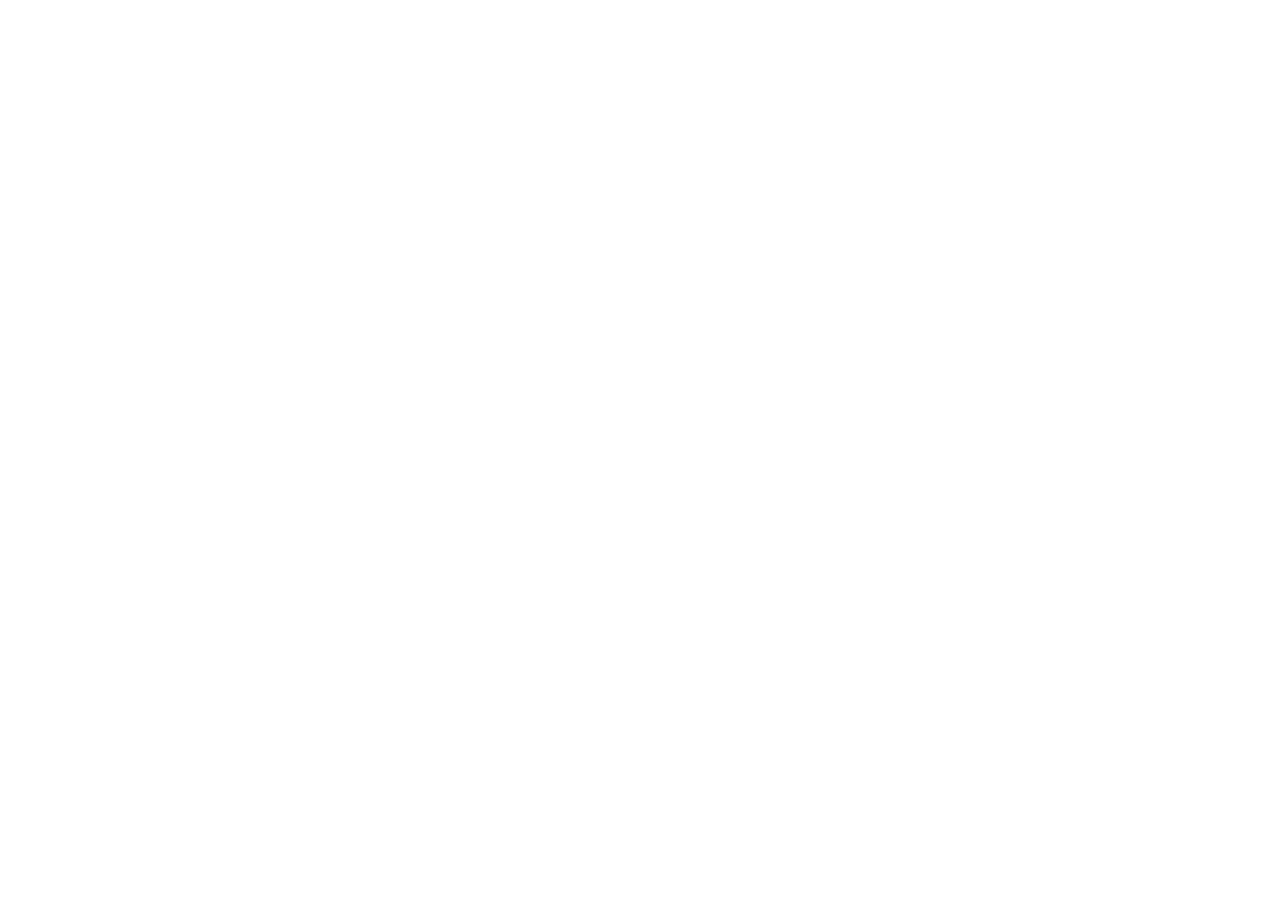
==== index.html @ 2b46524f "Deploy site" ====
<!DOCTYPE html>
<html lang="">
  <head>
    <meta charset="UTF-8">
    <link rel="icon" href="/easy-visit-china-site/favicon.ico">
    <meta name="viewport" content="width=device-width, initial-scale=1.0">
    <title>Vite App</title>
    <script type="module" crossorigin src="/easy-visit-china-site/assets/index-FJwq0tgU.js"></script>
    <link rel="stylesheet" crossorigin href="/easy-visit-china-site/assets/index-CNbMrCO2.css">
  </head>
  <body>
    <div id="app"></div>
  </body>
</html>
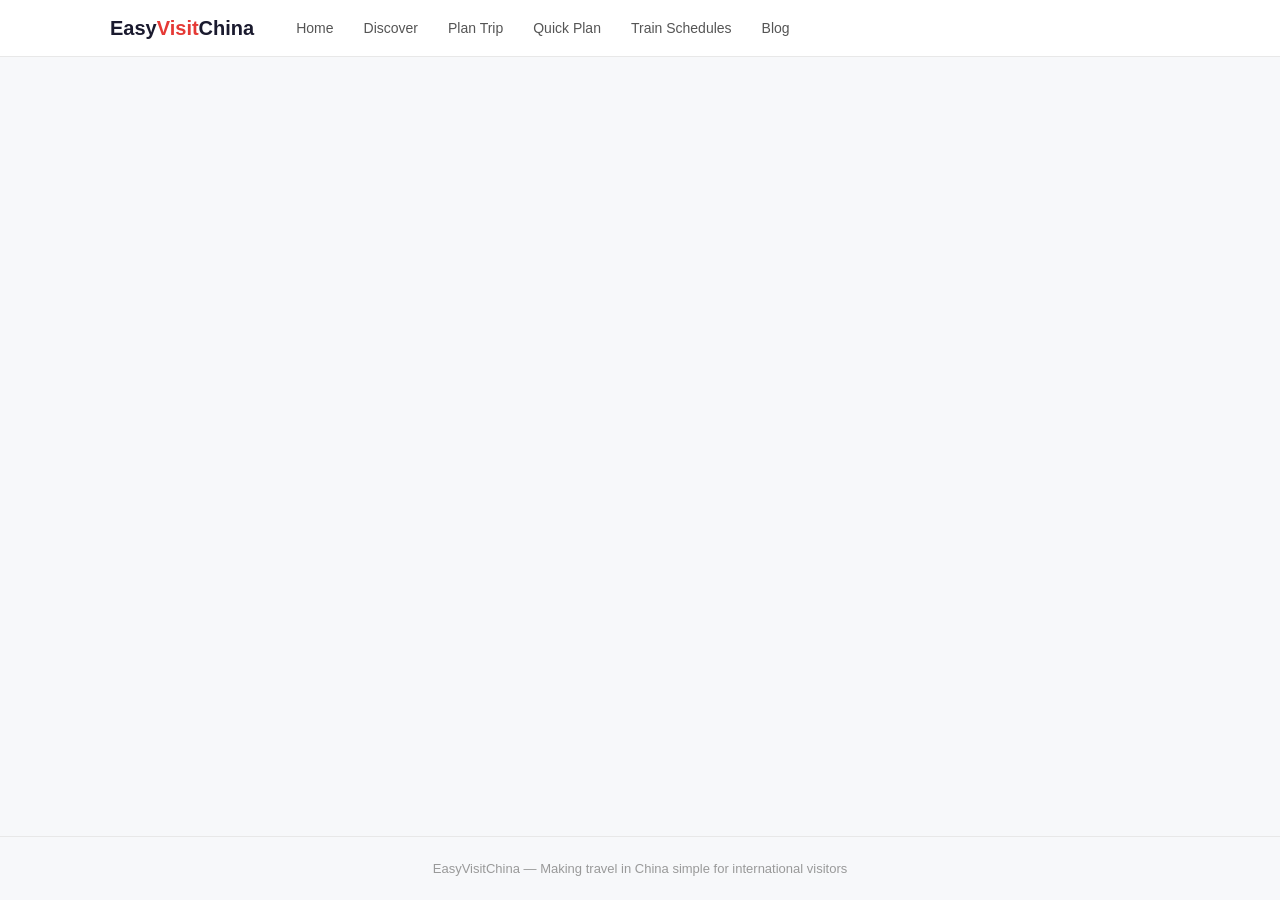
==== commit ab5cc9fd: "Deploy site" ====
--- a/index.html
+++ b/index.html
@@ -2,11 +2,31 @@
 <html lang="">
   <head>
     <meta charset="UTF-8">
-    <link rel="icon" href="/easy-visit-china-site/favicon.ico">
+    <link rel="icon" type="image/svg+xml" href="/favicon.svg">
     <meta name="viewport" content="width=device-width, initial-scale=1.0">
-    <title>Vite App</title>
-    <script type="module" crossorigin src="/easy-visit-china-site/assets/index-FJwq0tgU.js"></script>
-    <link rel="stylesheet" crossorigin href="/easy-visit-china-site/assets/index-CNbMrCO2.css">
+    <title>EasyVistChina</title>
+    <script>
+      ;(function (location) {
+        if (!location.search.startsWith('?/')) {
+          return
+        }
+
+        const decoded = location.search
+          .slice(1)
+          .split('&')
+          .map((segment, index) => index === 0 ? segment : `?${segment}`)
+          .join('')
+          .replace(/~and~/g, '&')
+
+        window.history.replaceState(
+          null,
+          '',
+          `${location.pathname.slice(0, -1)}${decoded}${location.hash}`,
+        )
+      })(window.location)
+    </script>
+    <script type="module" crossorigin src="/assets/main-CpGicCC3.js"></script>
+    <link rel="stylesheet" crossorigin href="/assets/main-CNbMrCO2.css">
   </head>
   <body>
     <div id="app"></div>
--- a/assets/main-CNbMrCO2.css
+++ b/assets/main-CNbMrCO2.css
@@ -0,0 +1 @@
+*,*:before,*:after{box-sizing:border-box;margin:0}body{font-family:-apple-system,BlinkMacSystemFont,Segoe UI,Roboto,Oxygen,Ubuntu,sans-serif;background:#f7f8fa;color:#333;min-height:100vh}#app{display:flex;flex-direction:column;min-height:100vh}.app-header[data-v-3f23ea2f]{background:#fff;border-bottom:1px solid #e8e8e8;position:sticky;top:0;z-index:50}.header-inner[data-v-3f23ea2f]{max-width:1100px;margin:0 auto;padding:0 20px;height:56px;display:flex;align-items:center;gap:28px}.logo-link[data-v-3f23ea2f]{text-decoration:none}.logo-text[data-v-3f23ea2f]{font-size:20px;font-weight:800;color:#1a1a2e}.logo-accent[data-v-3f23ea2f]{color:#e53935}nav[data-v-3f23ea2f]{display:flex;gap:2px}nav a[data-v-3f23ea2f]{padding:8px 14px;border-radius:8px;text-decoration:none;font-size:14px;font-weight:500;color:#555;transition:all .2s;white-space:nowrap}nav a[data-v-3f23ea2f]:hover{background:#fef2f2;color:#e53935}nav a.router-link-exact-active[data-v-3f23ea2f]{background:#fef2f2;color:#e53935}.app-main[data-v-3f23ea2f]{flex:1;padding:20px}.app-footer[data-v-3f23ea2f]{text-align:center;padding:24px;color:#999;font-size:13px;border-top:1px solid #e8e8e8;margin-top:40px}.home[data-v-1133b9fb]{max-width:960px;margin:0 auto}.hero[data-v-1133b9fb]{text-align:center;padding:60px 20px 48px}.hero h1[data-v-1133b9fb]{font-size:40px;font-weight:800;color:#1a1a2e;margin-bottom:16px;line-height:1.2}.hero p[data-v-1133b9fb]{font-size:17px;color:#555;max-width:580px;margin:0 auto 32px;line-height:1.6}.cta-group[data-v-1133b9fb]{display:flex;gap:12px;justify-content:center;flex-wrap:wrap}.cta-button[data-v-1133b9fb]{display:inline-block;padding:14px 32px;border-radius:10px;font-size:16px;font-weight:600;text-decoration:none;transition:all .2s}.cta-button.primary[data-v-1133b9fb]{background:#e53935;color:#fff}.cta-button.primary[data-v-1133b9fb]:hover{background:#c62828}.cta-button.secondary[data-v-1133b9fb]{background:#fff;color:#e53935;border:2px solid #e53935}.cta-button.secondary[data-v-1133b9fb]:hover{background:#fef2f2}.how-it-works[data-v-1133b9fb]{padding:32px 20px}.how-it-works h2[data-v-1133b9fb]{text-align:center;font-size:24px;font-weight:700;color:#1a1a2e;margin-bottom:28px}.steps[data-v-1133b9fb]{display:flex;align-items:flex-start;gap:12px;justify-content:center;flex-wrap:wrap}.step[data-v-1133b9fb]{flex:1;min-width:200px;max-width:260px;text-align:center}.step-number[data-v-1133b9fb]{width:40px;height:40px;border-radius:50%;background:#e53935;color:#fff;font-size:18px;font-weight:700;display:flex;align-items:center;justify-content:center;margin:0 auto 12px}.step h3[data-v-1133b9fb]{font-size:17px;color:#222;margin-bottom:6px}.step p[data-v-1133b9fb]{font-size:14px;color:#666;line-height:1.5}.step-arrow[data-v-1133b9fb]{width:32px;height:2px;background:#ddd;margin-top:20px;flex-shrink:0}.features[data-v-1133b9fb]{display:flex;gap:20px;padding:20px;flex-wrap:wrap}.feature-card[data-v-1133b9fb]{flex:1;min-width:240px;background:#fff;border-radius:14px;padding:28px 20px;text-align:center;box-shadow:0 1px 4px #00000014}.feature-icon[data-v-1133b9fb]{font-size:36px;margin-bottom:12px}.feature-card h3[data-v-1133b9fb]{margin:0 0 8px;font-size:18px;color:#222}.feature-card p[data-v-1133b9fb]{margin:0 0 14px;font-size:14px;color:#666;line-height:1.5}.feature-link[data-v-1133b9fb]{font-size:14px;font-weight:600;color:#e53935;text-decoration:none}.feature-link[data-v-1133b9fb]:hover{text-decoration:underline}
